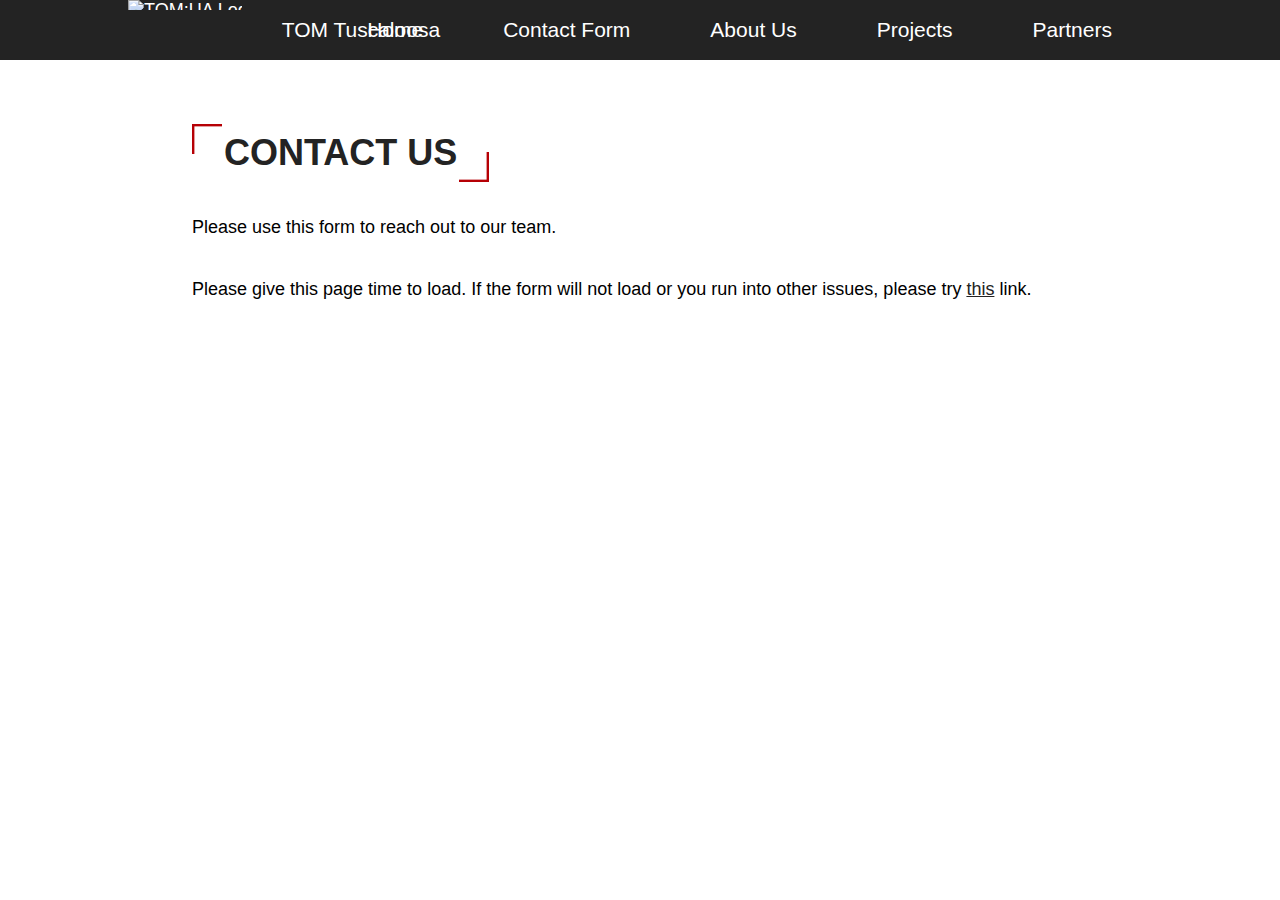
==== contact.html @ 4f61e671 "Init" ====
<!DOCTYPE html>
<html lang="en" dir="ltr">

<head>
  <meta charset="utf-8">
  <title>TOM:UA</title>

  <link rel="stylesheet" href="./css/navbar.css">
  <link rel="stylesheet" href="./css/master.css">
</head>

<body>

  <!-- Begin NavBar -->
  <div class="nav-bar">
    <div class="content-L">
      <img src="" alt="TOM:UA Logo">
      <p class="header-text">TOM Tuscaloosa</p>
    </div>

    <div class="content-R">
      <a href="index.html"><li class="nav-bar-item header-text">Home</li></a>
      <a href="contact.html"><li class="nav-bar-item header-text">Contact Form</li></a>
      <a href="about.html"><li class="nav-bar-item header-text">About Us</li></a>
      <a href="projects.html"><li class="nav-bar-item header-text">Projects</li></a>
      <a href="partners.html"><li class="nav-bar-item header-text">Partners</li></a>
    </div>
  </div>
  <!-- End NavBar -->

  <div class="main-body">
    <h1>Contact Us</h1>
    <p class="contact-subtext">Please use this form to reach out to our team.</p>
    <!-- This form is housed underneath the TOM:UA Jotform Account that is linked to the TOM:UA Google Account. -->
    <script type="text/javascript" src="https://form.jotform.com/jsform/212671479488066"></script>
    <p class="contact-footer-text">Please give this page time to load. If the form will not load or you run into other issues, please try <a class="contact-footer-link" href="https://form.jotform.com/212671479488066">this</a> link.</p>
  </div>
</body>
</html>
---- css/navbar.css ----
.nav-bar {
  background-color: #232323;
  color: white;
  height: max-content;
  white-space: nowrap;

  height: auto;
  width: 80%;
  padding: 0px 10%;
}

.content-L {
  display: inline-flex;
  padding: 0px;
  margin: 0px;
  float: left;
  width: 30%;
}

.nav-bar img {
  height: 10px;
}

.content-R {
  display: inline-flex;
  justify-content: flex-end;
  padding: 0px;
  margin: 0px;
  width: 70%;
}

.header-text {
  font-size: 21px;
  color: white;
  padding: 18px 40px;
}

.nav-bar-item {
  list-style-type: none;
  transition: .3s;
  cursor: pointer;
  width: max-content
}

.nav-bar-item:hover {
  background-color: white;
  color: black;
  transition: .5s;
}

.nav-bar a {
  margin: 0px;
  padding: 0px;
  text-decoration: none;
}
---- css/master.css ----
body {
  font-family: sans-serif;
  font-size: 18px;
  margin: 0px;
  padding: 0px;
}

h1 {
  display: block;
  position: relative;
  width: max-content;
  padding: 8px 32px;
  text-transform: uppercase;
  color: #232323;

  -webkit-user-select: none; /* Make text non-selectable Safari */
  -moz-user-select: none; /* Make text non-selectable Firefox */
  -ms-user-select: none; /* Make text non-selectable IE10+/Edge */
  user-select: none; /* Make text non-selectable Standard */
}

h1::before {
  position: absolute;
    top: 0;
    left: 0;
    height: 30px;
    width: 30px;

    content: "";
    background-image: url(../src/brackets.png);
    background-size: cover;
}

h1::after {
  position: absolute;
      bottom: 0;
      right: 0;
      height: 30px;
      width: 30px;

      content: "";
      background-image: url(../src/brackets.png);
      background-size: cover;
      transform: rotate(180deg);
      -webkit-transform: rotate(180deg);
      -moz-transform: rotate(180deg);
      -ms-transform: rotate(180deg);
      -o-transform: rotate(180deg);
}

p {
  margin: 0px;
  padding: 0px;
}

.main-body {
  width: 70%;
  padding: 40px 15%;
  margin: auto;
}

.bottom-padding {
  padding-bottom: 11px;
}

.blank_selection { display: none; }

.this-week-input {
  width: 300px;

  /* Auto-scaling once JS is implemented.
  https://stackoverflow.com/questions/8100770/auto-scaling-inputtype-text-to-width-of-value */
}

.remove-item-button {
  display: inline-block;
}

.checkbox-wrapper {
  display: block;
  padding-bottom: 15px;
}

input[type=checkbox] {
  -ms-transform: scale(1.25); /* IE */
  -moz-transform: scale(1.25); /* FF */
  -webkit-transform: scale(1.25); /* Safari and Chrome */
  -o-transform: scale(1.25); /* Opera */
  transform: scale(1.25);
  padding: 10px;
}

.settings-button {
  margin-top: 50px;
  color: grey;
}

.next-week {
  display: none;
}

.content-L-main {
  padding: 0px;
  margin: 0px;
  float: left;
  width: 50%;
}

.content-R-main {
  display: inline-flex;
  justify-content: flex-end;
  padding: 0px;
  margin: 0px;
  width: 50%;
}

.contact-footer-text {
  padding: 11px 0px;
}

.contact-footer-link {
  color: #232323;
}

.contact-subtext {
  padding-top: 11px;
  padding-bottom: 30px;
}

.introduction {
  width: 70%;
  padding: 40px 15%;
  margin: auto;
  background-color: #EBECF0;
}
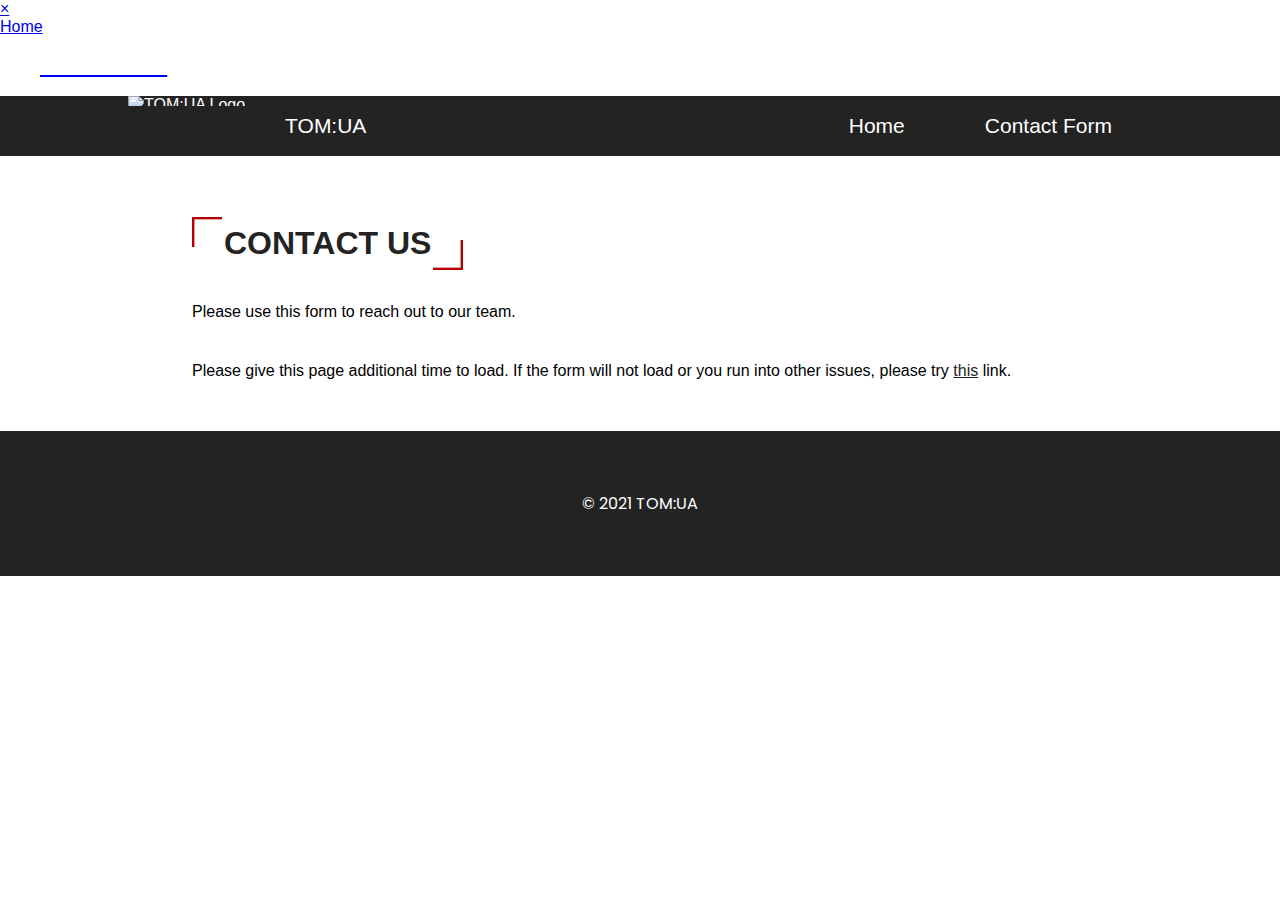
==== commit 7f6117a2: "Oops!" ====
--- a/contact.html
+++ b/contact.html
@@ -4,26 +4,47 @@
 <head>
   <meta charset="utf-8">
   <title>TOM:UA</title>
+  <meta name="viewport" content="width=device-width,initial-scale=1.0">
 
   <link rel="stylesheet" href="./css/navbar.css">
   <link rel="stylesheet" href="./css/master.css">
+
+  <link href="https://fonts.googleapis.com/icon?family=Material+Icons"
+    rel="stylesheet">
+    <link rel="preconnect" href="https://fonts.gstatic.com">
+    <link rel="preconnect" href="https://fonts.gstatic.com">
+  <link href="https://fonts.googleapis.com/css2?family=Poppins:wght@400;500;600&display=swap" rel="stylesheet">
+  <link rel="preconnect" href="https://fonts.gstatic.com">
+  <link href="https://fonts.googleapis.com/css2?family=Open+Sans:wght@600&display=swap" rel="stylesheet">
 </head>
 
 <body>
+  <!-- Begin Hamborger Menu -->
+  <div id="navOverlay" class="overlay">
+    <a href="javascript:void(0)" class="closebtn" onclick="closeNav()">&times;</a>
+    <div class="overlay-content">
+      <a href="index.html">Home</a>
+      <a href="contact.html"><li class="nav-bar-item header-text">Contact Form</li></a>
+      <!-- <a href="about.html"><li class="nav-bar-item header-text">About Us</li></a> -->
+      <!-- <a href="projects.html"><li class="nav-bar-item header-text">Projects</li></a> -->
+      <!-- <a href="partners.html"><li class="nav-bar-item header-text">Partners</li></a> -->
+    </div>
+  </div>
+  <!-- End Hamborger Menu -->
 
   <!-- Begin NavBar -->
   <div class="nav-bar">
     <div class="content-L">
-      <img src="" alt="TOM:UA Logo">
-      <p class="header-text">TOM Tuscaloosa</p>
+      <img class="logo" src="src/tom-logo.png" alt="TOM:UA Logo">
+      <p class="header-text">TOM:UA</p>
     </div>
 
     <div class="content-R">
       <a href="index.html"><li class="nav-bar-item header-text">Home</li></a>
       <a href="contact.html"><li class="nav-bar-item header-text">Contact Form</li></a>
-      <a href="about.html"><li class="nav-bar-item header-text">About Us</li></a>
-      <a href="projects.html"><li class="nav-bar-item header-text">Projects</li></a>
-      <a href="partners.html"><li class="nav-bar-item header-text">Partners</li></a>
+      <!-- <a href="about.html">About Us</a> -->
+      <!-- <a href="projects.html">Projects</a> -->
+      <!-- <a href="partners.html">Partners</a> -->
     </div>
   </div>
   <!-- End NavBar -->
@@ -33,7 +54,11 @@
     <p class="contact-subtext">Please use this form to reach out to our team.</p>
     <!-- This form is housed underneath the TOM:UA Jotform Account that is linked to the TOM:UA Google Account. -->
     <script type="text/javascript" src="https://form.jotform.com/jsform/212671479488066"></script>
-    <p class="contact-footer-text">Please give this page time to load. If the form will not load or you run into other issues, please try <a class="contact-footer-link" href="https://form.jotform.com/212671479488066">this</a> link.</p>
+    <p class="contact-footer-text">Please give this page additional time to load. If the form will not load or you run into other issues, please try <a class="contact-footer-link" href="https://form.jotform.com/212671479488066">this</a> link.</p>
+  </div>
+
+  <div class="footer">
+    <p>© 2021 TOM:UA</p>
   </div>
 </body>
 </html>
--- a/css/master.css
+++ b/css/master.css
@@ -1,6 +1,6 @@
 body {
   font-family: sans-serif;
-  font-size: 18px;
+  font-size: 1.25vw;
   margin: 0px;
   padding: 0px;
 }
@@ -53,50 +53,14 @@
   padding: 0px;
 }
 
+.p-tag {
+  padding-top: 11px;
+}
+
 .main-body {
   width: 70%;
   padding: 40px 15%;
   margin: auto;
-}
-
-.bottom-padding {
-  padding-bottom: 11px;
-}
-
-.blank_selection { display: none; }
-
-.this-week-input {
-  width: 300px;
-
-  /* Auto-scaling once JS is implemented.
-  https://stackoverflow.com/questions/8100770/auto-scaling-inputtype-text-to-width-of-value */
-}
-
-.remove-item-button {
-  display: inline-block;
-}
-
-.checkbox-wrapper {
-  display: block;
-  padding-bottom: 15px;
-}
-
-input[type=checkbox] {
-  -ms-transform: scale(1.25); /* IE */
-  -moz-transform: scale(1.25); /* FF */
-  -webkit-transform: scale(1.25); /* Safari and Chrome */
-  -o-transform: scale(1.25); /* Opera */
-  transform: scale(1.25);
-  padding: 10px;
-}
-
-.settings-button {
-  margin-top: 50px;
-  color: grey;
-}
-
-.next-week {
-  display: none;
 }
 
 .content-L-main {
@@ -133,3 +97,46 @@
   margin: auto;
   background-color: #EBECF0;
 }
+
+.contact-header {
+  margin-bottom: 0px;
+}
+
+.tel {
+  color: #232323;
+}
+
+.footer {
+  width: 100%;
+  background-color: #232323;
+  text-align: center;
+  padding: 60px 0px;
+  color: white;
+  font-family: "Poppins", sans-serif;
+
+  -webkit-user-select: none; /* Make text non-selectable Safari */
+  -moz-user-select: none; /* Make text non-selectable Firefox */
+  -ms-user-select: none; /* Make text non-selectable IE10+/Edge */
+  user-select: none; /* Make text non-selectable Standard */
+}
+
+body {
+  height: 100%;
+}
+
+@media (max-width:1270px) {
+  .content-L-main {
+    display: block;
+    width: 100%;
+    margin: auto;
+  }
+  .content-R-main {
+    display: block;
+    margin:auto;
+  }
+
+}
+
+.nav-bar-item:hover {
+  background-color: #EBECF0;
+}
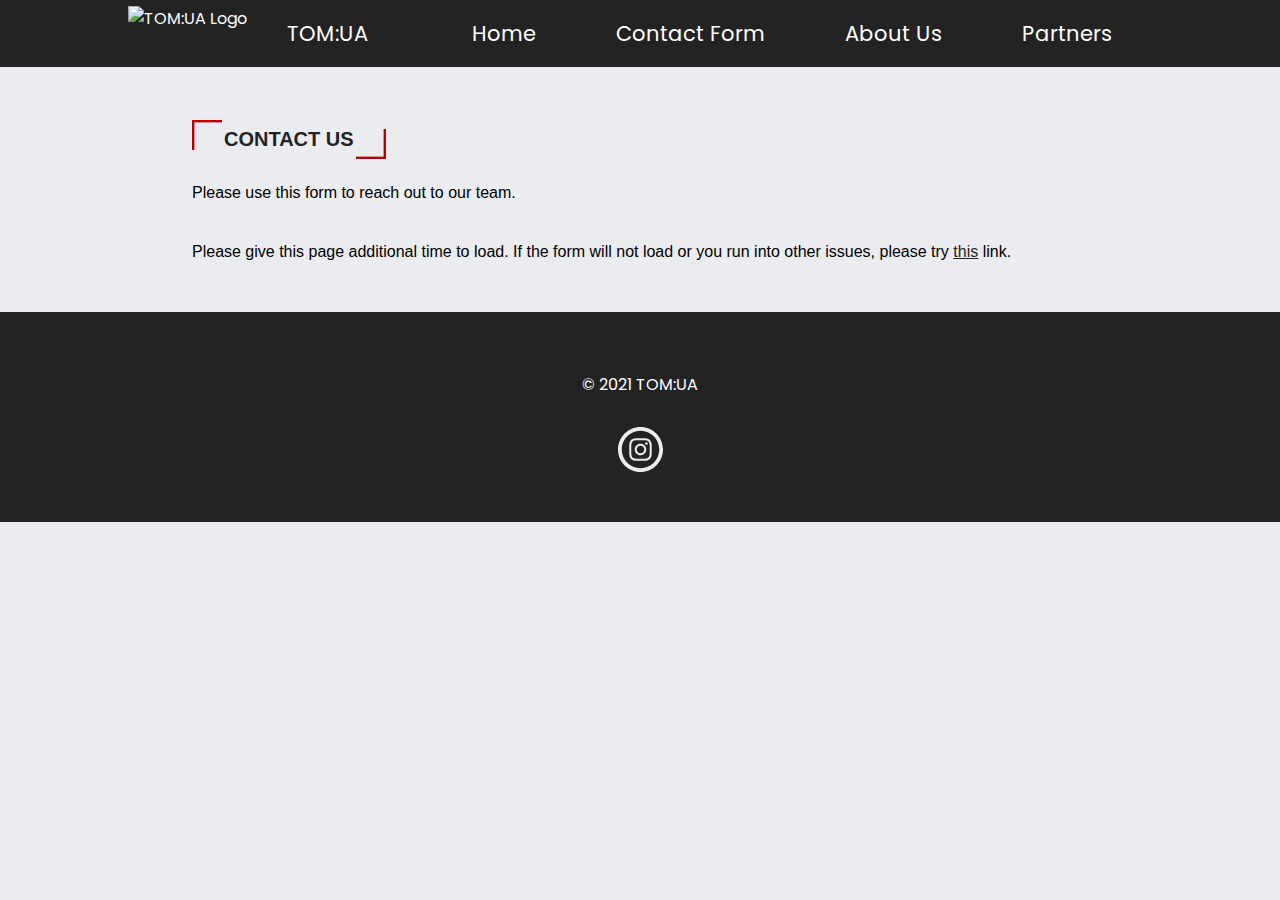
==== commit 49a26b1c: "damnit" ====
--- a/contact.html
+++ b/contact.html
@@ -3,8 +3,9 @@
 
 <head>
   <meta charset="utf-8">
-  <title>TOM:UA</title>
+  <title>TOM:UA - Contact</title>
   <meta name="viewport" content="width=device-width,initial-scale=1.0">
+  <link rel="icon" href="src/icon.png">
 
   <link rel="stylesheet" href="./css/navbar.css">
   <link rel="stylesheet" href="./css/master.css">
@@ -24,10 +25,10 @@
     <a href="javascript:void(0)" class="closebtn" onclick="closeNav()">&times;</a>
     <div class="overlay-content">
       <a href="index.html">Home</a>
-      <a href="contact.html"><li class="nav-bar-item header-text">Contact Form</li></a>
-      <!-- <a href="about.html"><li class="nav-bar-item header-text">About Us</li></a> -->
+      <a href="contact.html">Contact Form</a>
+      <a href="about.html">About Us</a>
+      <a href="partners.html">Partners</a>
       <!-- <a href="projects.html"><li class="nav-bar-item header-text">Projects</li></a> -->
-      <!-- <a href="partners.html"><li class="nav-bar-item header-text">Partners</li></a> -->
     </div>
   </div>
   <!-- End Hamborger Menu -->
@@ -35,6 +36,7 @@
   <!-- Begin NavBar -->
   <div class="nav-bar">
     <div class="content-L">
+      <button type="button" onclick="openNav()" class="hamburger"><p>menu</p></button>
       <img class="logo" src="src/tom-logo.png" alt="TOM:UA Logo">
       <p class="header-text">TOM:UA</p>
     </div>
@@ -42,9 +44,9 @@
     <div class="content-R">
       <a href="index.html"><li class="nav-bar-item header-text">Home</li></a>
       <a href="contact.html"><li class="nav-bar-item header-text">Contact Form</li></a>
-      <!-- <a href="about.html">About Us</a> -->
+      <a href="about.html"><li class="nav-bar-item header-text">About Us</li></a>
+      <a href="partners.html"><li class="nav-bar-item header-text">Partners</li></a>
       <!-- <a href="projects.html">Projects</a> -->
-      <!-- <a href="partners.html">Partners</a> -->
     </div>
   </div>
   <!-- End NavBar -->
@@ -59,6 +61,11 @@
 
   <div class="footer">
     <p>© 2021 TOM:UA</p>
+    <div class="insta-div">
+      <a class="insta-footer" href="https://www.instagram.com/bama_tom/?hl=en" target="_blank"><svg class="social-link" xmlns="http://www.w3.org/2000/svg" viewBox="0 0 24 24"><path d="M12 2c5.514 0 10 4.486 10 10s-4.486 10-10 10-10-4.486-10-10 4.486-10 10-10zm0-2c-6.627 0-12 5.373-12 12s5.373 12 12 12 12-5.373 12-12-5.373-12-12-12zm0 7.082c1.602 0 1.792.006 2.425.035 1.627.074 2.385.845 2.46 2.459.028.633.034.822.034 2.424s-.006 1.792-.034 2.424c-.075 1.613-.832 2.386-2.46 2.46-.633.028-.822.035-2.425.035-1.602 0-1.792-.006-2.424-.035-1.63-.075-2.385-.849-2.46-2.46-.028-.632-.035-.822-.035-2.424s.007-1.792.035-2.424c.074-1.615.832-2.386 2.46-2.46.632-.029.822-.034 2.424-.034zm0-1.082c-1.63 0-1.833.007-2.474.037-2.18.1-3.39 1.309-3.49 3.489-.029.641-.036.845-.036 2.474 0 1.63.007 1.834.036 2.474.1 2.179 1.31 3.39 3.49 3.49.641.029.844.036 2.474.036 1.63 0 1.834-.007 2.475-.036 2.176-.1 3.391-1.309 3.489-3.49.029-.64.036-.844.036-2.474 0-1.629-.007-1.833-.036-2.474-.098-2.177-1.309-3.39-3.489-3.489-.641-.03-.845-.037-2.475-.037zm0 2.919c-1.701 0-3.081 1.379-3.081 3.081s1.38 3.081 3.081 3.081 3.081-1.379 3.081-3.081c0-1.701-1.38-3.081-3.081-3.081zm0 5.081c-1.105 0-2-.895-2-2 0-1.104.895-2 2-2 1.104 0 2.001.895 2.001 2s-.897 2-2.001 2zm3.202-5.922c-.397 0-.72.322-.72.72 0 .397.322.72.72.72.398 0 .721-.322.721-.72 0-.398-.322-.72-.721-.72z"></svg></a>
+      </a>
+    </div>
   </div>
 </body>
+<script src="js/hamburger.js"></script>
 </html>
--- a/css/navbar.css
+++ b/css/navbar.css
@@ -1,8 +1,75 @@
+/* Begin Hamborger */
+.hamburger {
+  font-family: Material Icons;
+  background-color: transparent;
+  color: white;
+  border: none;
+  font-size: 30px;
+  padding: 9px;
+  vertical-align: middle;
+  display: none;
+}
+
+.hamburger:focus {
+  outline: none;
+}
+
+.overlay {
+  /* Height & width depends on how you want to reveal the overlay (see JS below) */
+  height: 100%;
+  width: 0;
+  position: fixed; /* Stay in place */
+  z-index: 1; /* Sit on top */
+  left: 0;
+  top: 0;
+  background-color: var(--d-grey); /* Black fallback color */
+  overflow-x: hidden; /* Disable horizontal scroll */
+  transition: 0.5s; /* 0.5 second transition effect to slide in or slide down the overlay (height or width, depending on reveal) */
+}
+
+.overlay-content {
+  position: relative;
+  top: 25%; /* 25% from the top */
+  width: 100%; /* 100% width */
+  text-align: center; /* Centered text/links */
+  margin-top: 30px; /* 30px top margin to avoid conflict with the close button on smaller screens */
+}
+
+.overlay a:hover {
+  background-color: var(--l-grey);
+  color: var(--crimson);
+  transition: .5s;
+}
+
+.overlay a {
+  padding: 8px;
+  text-decoration: none;
+  font-size: 30px;
+  color: white;
+  display: block; /* Display block instead of inline */
+  transition: 0.3s; /* Transition effects on hover (color) */
+  margin-top: 21px;
+  padding: 11px 25px;
+  width: max-content;
+  margin:auto;
+  margin-top: 16px;
+  border-radius: 4px;
+}
+
+.overlay .closebtn {
+  position: absolute;
+  top: 20px;
+  right: 45px;
+  font-size: 60px;
+}
+/* End Hamborger */
+
 .nav-bar {
   background-color: #232323;
   color: white;
   height: max-content;
   white-space: nowrap;
+  font-family: "Poppins", sans-serif;
 
   height: auto;
   width: 80%;
@@ -17,8 +84,11 @@
   width: 30%;
 }
 
-.nav-bar img {
-  height: 10px;
+.logo {
+  height: 55px;
+  padding: 6px 0px;
+  display: inline-block;
+  vertical-align: middle;
 }
 
 .content-R {
@@ -33,6 +103,8 @@
   font-size: 21px;
   color: white;
   padding: 18px 40px;
+  display: inline-block;
+  vertical-align: middle;
 }
 
 .nav-bar-item {
@@ -53,3 +125,24 @@
   padding: 0px;
   text-decoration: none;
 }
+
+@media screen and (max-width: 1270px) {
+  .hamburger {
+    display: inline-block
+  }
+  .header-text {
+    display: none;
+  }
+  .nav-bar {
+    height: 67px;
+  }
+}
+
+@media screen and (max-height: 450px) {
+  .overlay a {font-size: 20px}
+  .overlay .closebtn {
+    font-size: 40px;
+    top: 15px;
+    right: 35px;
+  }
+}
--- a/css/master.css
+++ b/css/master.css
@@ -1,8 +1,15 @@
+:root {
+  --crimson: #900f09;
+  --d-grey: #232323;
+  --l-grey: #EBECF0
+}
+
 body {
   font-family: sans-serif;
   font-size: 1.25vw;
   margin: 0px;
   padding: 0px;
+  background-color: var(--l-grey);
 }
 
 h1 {
@@ -12,6 +19,7 @@
   padding: 8px 32px;
   text-transform: uppercase;
   color: #232323;
+  font-size: 1.25em;
 
   -webkit-user-select: none; /* Make text non-selectable Safari */
   -moz-user-select: none; /* Make text non-selectable Firefox */
@@ -95,7 +103,6 @@
   width: 70%;
   padding: 40px 15%;
   margin: auto;
-  background-color: #EBECF0;
 }
 
 .contact-header {
@@ -124,6 +131,33 @@
   height: 100%;
 }
 
+.nav-bar-item:hover {
+  background-color: #EBECF0;
+}
+
+.insta-div {
+  display: block;
+  height: 5vmin;
+  width: 5vmin;
+  fill: var(--l-grey);
+  padding: 10px;
+  margin: 20px auto -20px auto;
+}
+
+.insta-footer {
+  fill: inherit;
+  height: 5vmin;
+  width: 5vmin;
+}
+
+.insta-div:hover {
+  background-color: white;
+  fill: var(--d-grey);
+  border-radius: 50%;
+  border-style: solid;
+  border: 8px;
+}
+
 @media (max-width:1270px) {
   .content-L-main {
     display: block;
@@ -134,9 +168,14 @@
     display: block;
     margin:auto;
   }
-
+  body {
+    font-size: 4vmin;
+  }
+  h1 {
+    font-size: 2em;
+  }
+  .insta-div, .insta-footer {
+    height: 10.5vmin;
+    width: 10.5vmin;
+  }
 }
-
-.nav-bar-item:hover {
-  background-color: #EBECF0;
-}
